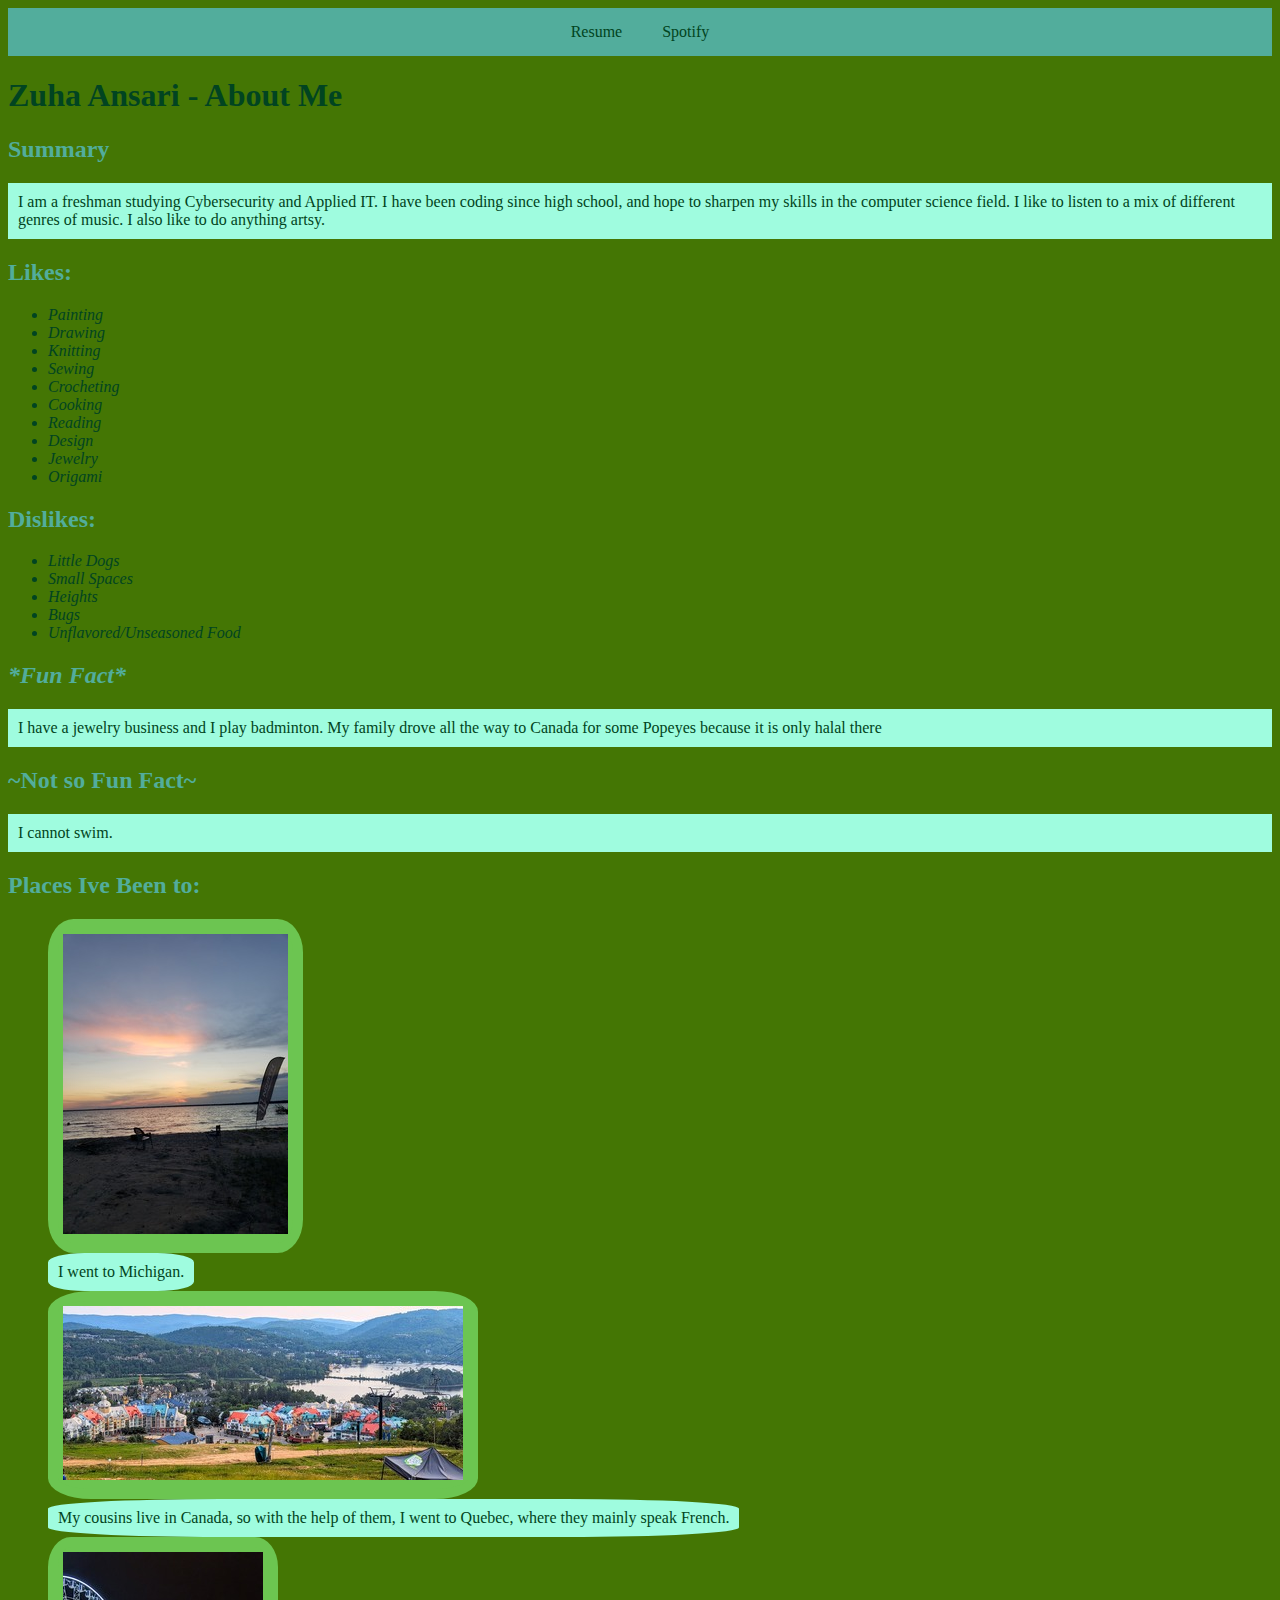
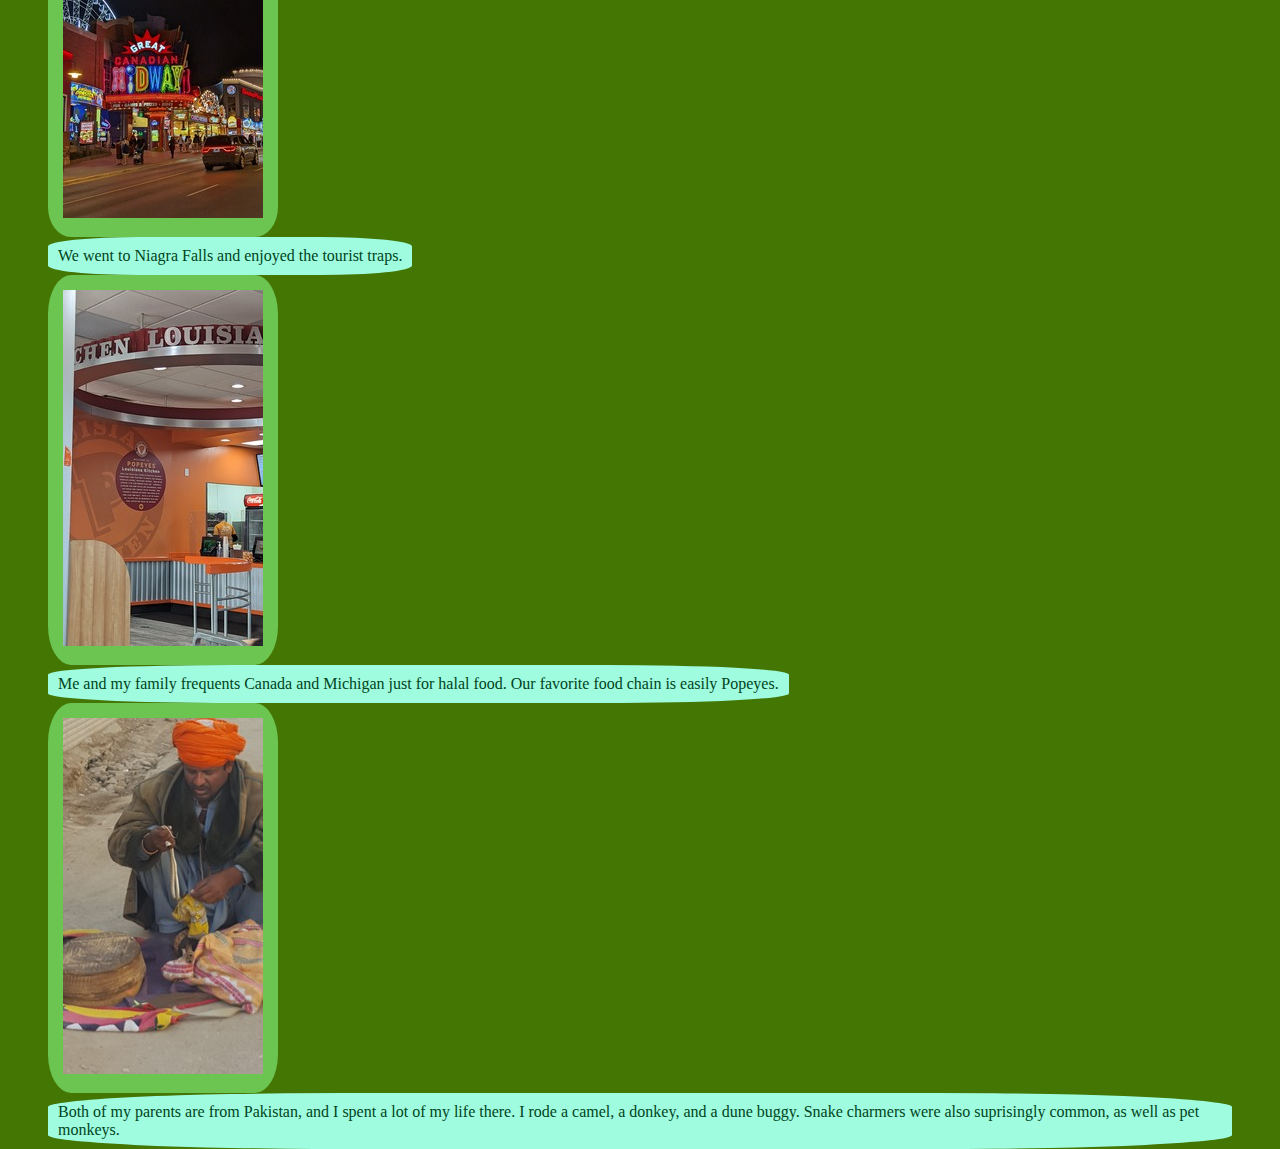
==== abtme.html @ a5013ca6 "Images fixed, CSS stylesheet and html changed" ====
<!DOCTYPE HTML>
<html lang="en">
<head>
	<meta charset = "UTF-8">
	<title>Zuha Ansari- About Me</title>
	<link rel="stylesheet" href="css/style.css">
</head>
<body>
  <nav id="directory"> 
    <ul>
	  <li><a href="index.html">Resume</a> </li>
	  <li><a href="spotify.html">Spotify</a></li>
	</ul>
  </nav>
	<h1> Zuha Ansari - About Me </h1>
	<div><h2> Summary</h2></div>
	<p> I am a freshman studying Cybersecurity and Applied IT. I have been coding since high school, and hope to sharpen my skills in the computer science field. I like to listen to a mix of different genres of music. I also like to do anything artsy.</p>
	
	<div><h2> Likes: </h2></div>
	<ul>
	  <li><em>Painting</em></li>
	  <li><em>Drawing</em></li>
	  <li><em>Knitting</em></li>
	  <li><em>Sewing</em></li>
	  <li><em>Crocheting</em></li>
	  <li><em>Cooking</em></li>
	  <li><em>Reading</em></li>
	  <li><em>Design</em></li>
	  <li><em>Jewelry</em></li>
	  <li><em>Origami</em></li>
	</ul>
	<div><h2> Dislikes: </h2></div>
	<ul>
	  <li><em>Little Dogs</em></li>
	  <li><em>Small Spaces</em></li>
	  <li><em>Heights</em></li>
	  <li><em>Bugs</em></li>
	  <li><em>Unflavored/Unseasoned Food</em></li>
	
	</ul>
	
	<div><h2><em>*Fun Fact*</em></h2></div>
	<p>I have a jewelry business and I play badminton. My family drove all the way to Canada for some Popeyes because it is only halal there </p>
	<div><h2><strong> ~Not so Fun Fact~</strong></h2></div>
	<p> I cannot swim. </p>
	<h2> Places Ive Been to:</h2>
	<figure>
	<div id="image_borders">
	  <img src="Michigan.jpg" alt="Michigan">
	</div>
	<figcaption> I went to Michigan. </figcaption>
	</figure>
	<figure>
	  <div id="image_borders">
	    <img src="Quebec.jpg" alt="Quebec">
	  </div>
	<figcaption> My cousins live in Canada, so with the help of them, I went to Quebec, where they mainly speak French. </figcaption>
	</figure>
	<figure>
	  <div id="image_borders">
	    <img src="Niagra_Falls.jpg" alt="Niagra Falls">
	  </div>
	<figcaption> We went to Niagra Falls and enjoyed the tourist traps. </figcaption>
	</figure>
	<figure>
	  <div id="image_borders">
	    <img src="Popeyes.jpg" alt="Popeyes">
	  </div>
	<figcaption> Me and my family frequents Canada and Michigan just for halal food. Our favorite food chain is easily Popeyes. </figcaption>
	</figure>
	<figure>
	  <div id="image_borders">
	    <img src="Pakistan.jpg" alt="Pakistan">
	  </div>
	<figcaption> Both of my parents are from Pakistan, and I spent a lot of my life there. I rode a camel, a donkey, and a dune buggy. Snake charmers were also suprisingly common, as well as pet monkeys. </figcaption>
	</figure>
</body>
</html>
---- css/style.css ----
body {
	background-color:#447604;
	color:#014421;
	
}
#directory {
	background-color:#52AD9C;
	overflow:hidden;
}
#directory ul{
	
	list-style-type:none;
	margin:0;
	padding:0;
	position:relative;
	left:50%;
	float:left;
}
#directory ul li{

	float:left;
	position: relative;
	right: 50%;
	display:block;
}
#directory ul li a{
	
	display:block;
	text-decoration:none;
	padding:15px 20px;
	color:#014421;
}
#directory ul li a:hover{
	
	display:block;
	text-decoration:none;
	background-color:#9FFCDF;
	padding:15px 20px;
	color:white;
	
}
fieldset {
	
	background-color:#6CC551;
}

h2{
	
	clear:left;
	color:#52AD9C;
}
p {
	
	clear:left;
	border:10px solid #9FFCDF;
	background-color: #9FFCDF;
	
}
ul{
	
	clear:left;
}
#image_borders {
	border: 10px solid #6CC551;
	border-radius:10%;
	padding:5px;
	float:left;
	clear:left;
	background-color:#6CC551;
}
figcaption {
	
	border:10px solid #9FFCDF;
	clear:left;
	background-color: #9FFCDF;
	border-radius:25%;
	float:left;
	paddign:5px;
}

#music_desc {
	clear:left;
	
}
#music_desc a{
	
	color:green;
	text-decoration:none;
	list-style-type:none;
	margin:0;
	padding:0;
	background-color:#9FFCDF;
	border:10px solid #6CC551;
	border-radius:25%;
}
#music_desc a:hover {
		
	color:white;
	text-decoration:none;
	list-style-type:none;
	margin:0;
	padding:0;
	border:10px solid #6CC551;
	background-color:#9FFCDF;
}
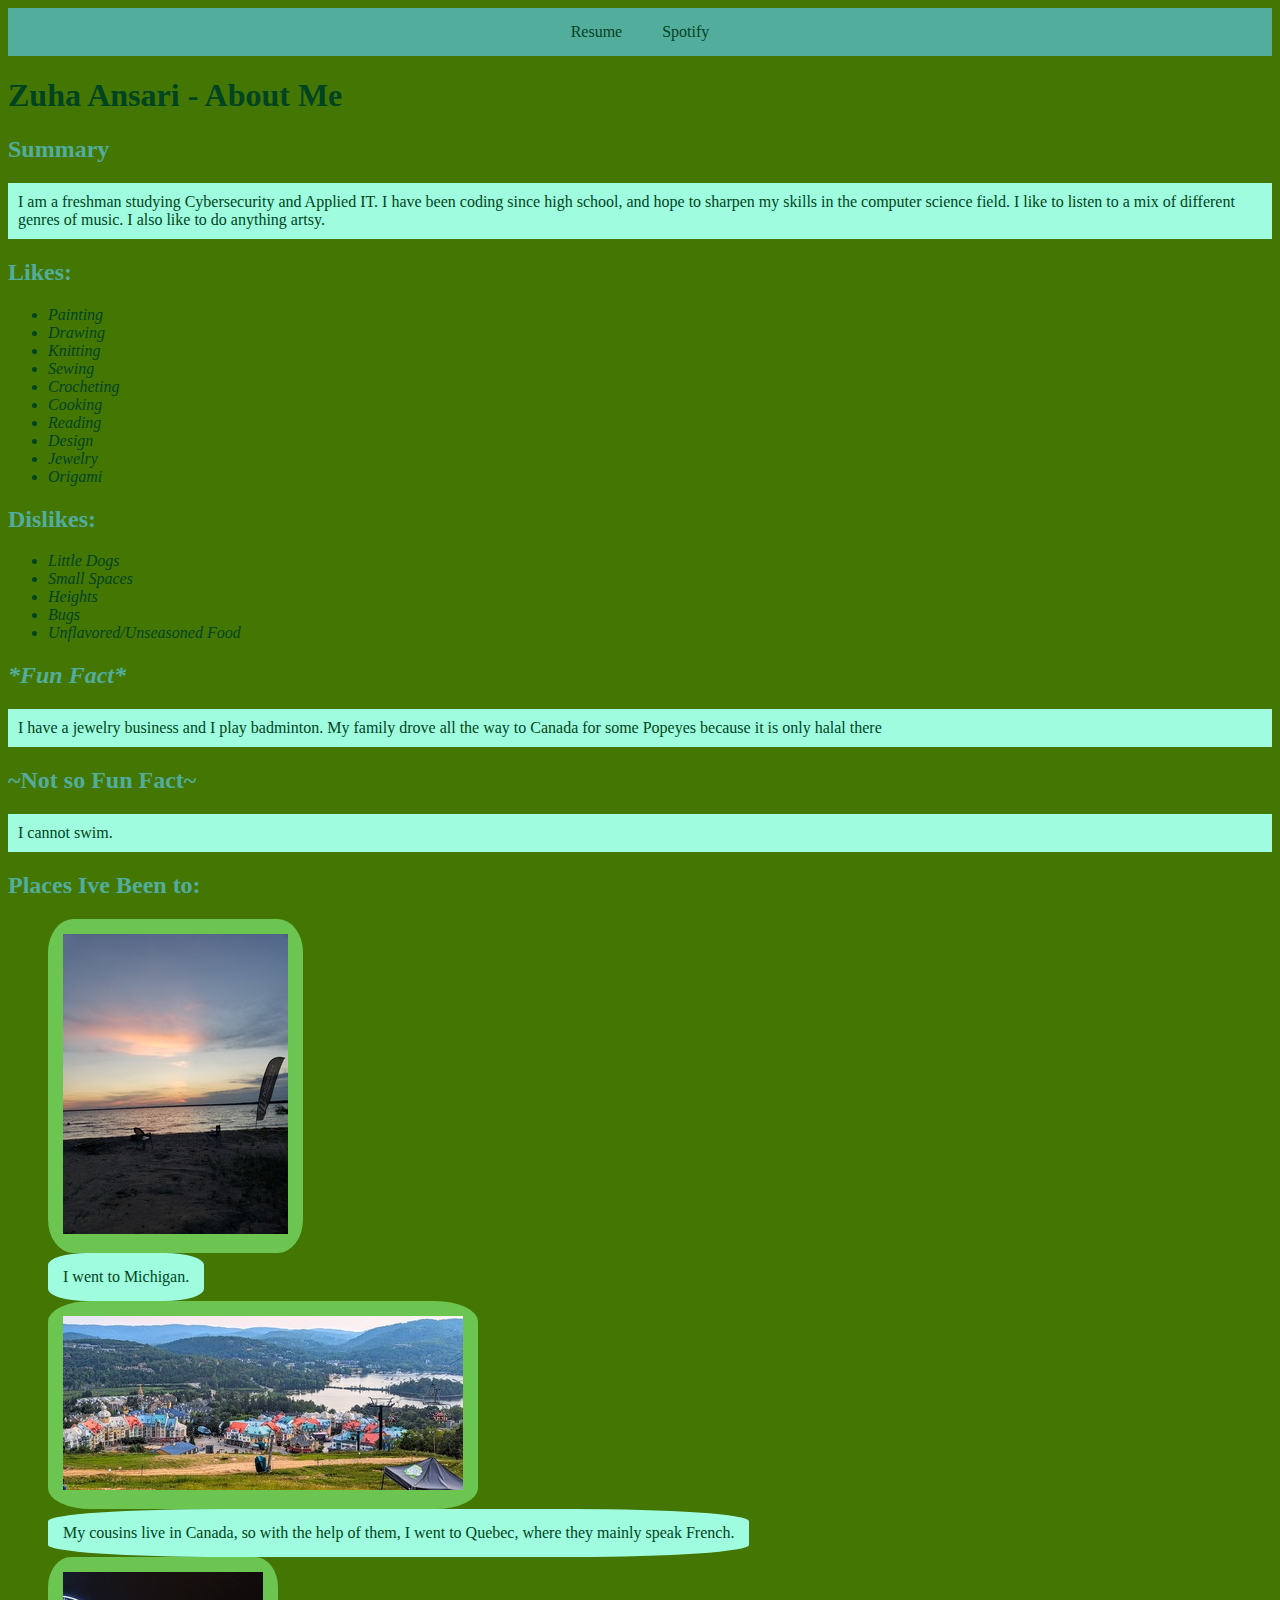
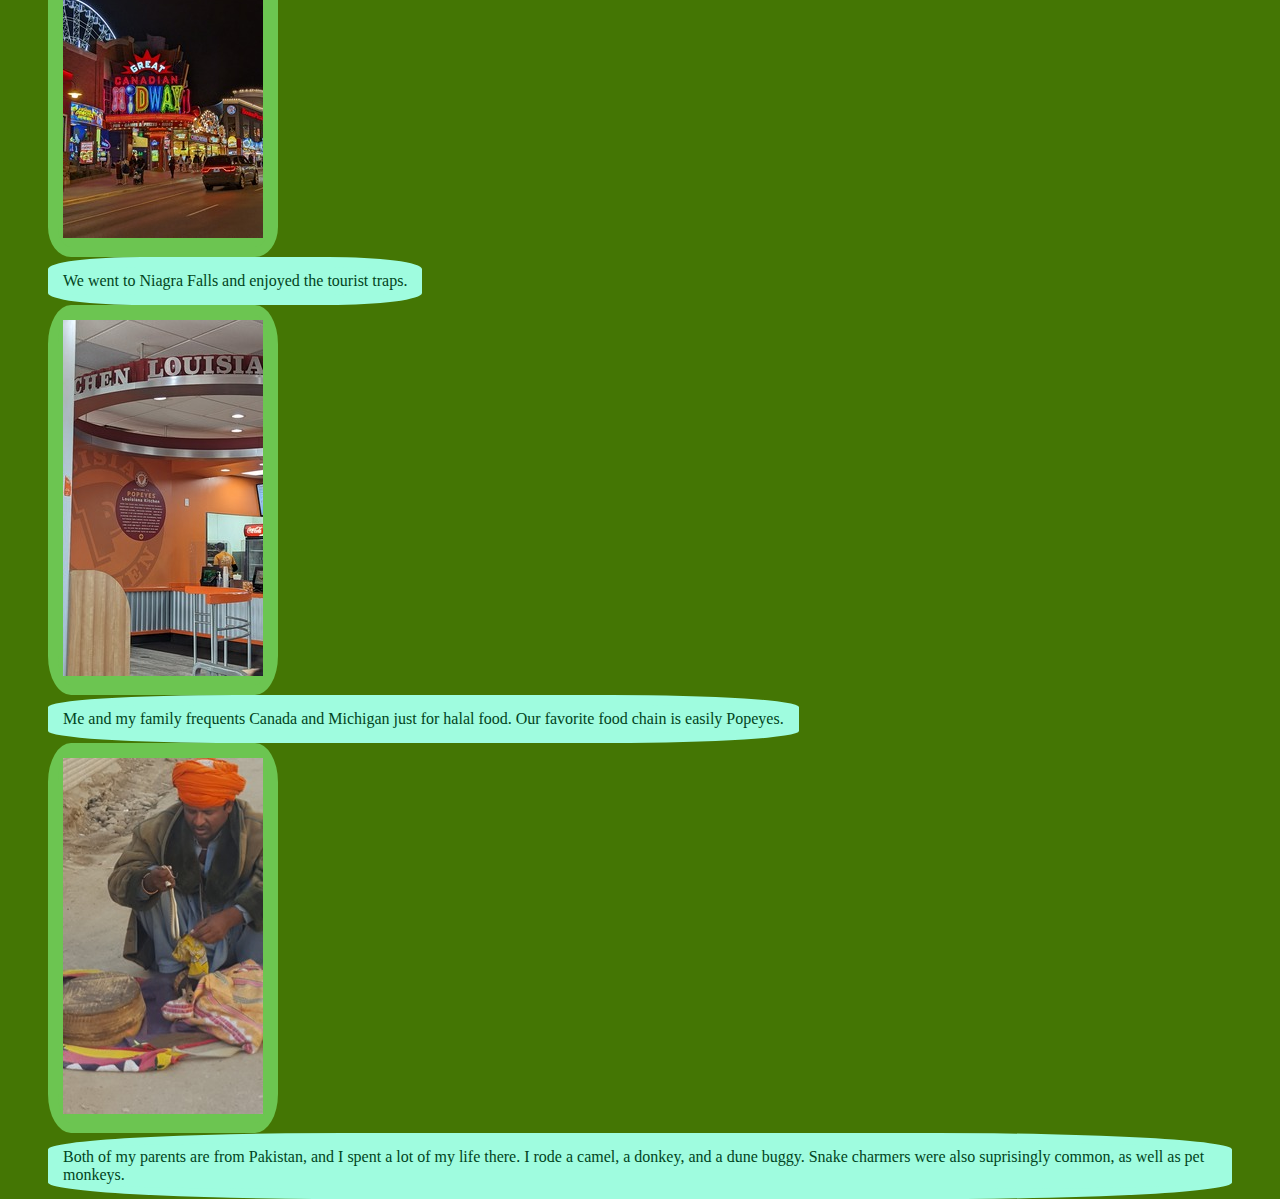
==== commit 0a4ef83f: "you cannot repeat an id" ====
--- a/abtme.html
+++ b/abtme.html
@@ -45,31 +45,31 @@
 	<p> I cannot swim. </p>
 	<h2> Places Ive Been to:</h2>
 	<figure>
-	<div id="image_borders">
+	<div class="image_borders">
 	  <img src="Michigan.jpg" alt="Michigan">
 	</div>
 	<figcaption> I went to Michigan. </figcaption>
 	</figure>
 	<figure>
-	  <div id="image_borders">
+	  <div class="image_borders">
 	    <img src="Quebec.jpg" alt="Quebec">
 	  </div>
 	<figcaption> My cousins live in Canada, so with the help of them, I went to Quebec, where they mainly speak French. </figcaption>
 	</figure>
 	<figure>
-	  <div id="image_borders">
+	  <div class="image_borders">
 	    <img src="Niagra_Falls.jpg" alt="Niagra Falls">
 	  </div>
 	<figcaption> We went to Niagra Falls and enjoyed the tourist traps. </figcaption>
 	</figure>
 	<figure>
-	  <div id="image_borders">
+	  <div class="image_borders">
 	    <img src="Popeyes.jpg" alt="Popeyes">
 	  </div>
 	<figcaption> Me and my family frequents Canada and Michigan just for halal food. Our favorite food chain is easily Popeyes. </figcaption>
 	</figure>
 	<figure>
-	  <div id="image_borders">
+	  <div class="image_borders">
 	    <img src="Pakistan.jpg" alt="Pakistan">
 	  </div>
 	<figcaption> Both of my parents are from Pakistan, and I spent a lot of my life there. I rode a camel, a donkey, and a dune buggy. Snake charmers were also suprisingly common, as well as pet monkeys. </figcaption>
--- a/css/style.css
+++ b/css/style.css
@@ -60,7 +60,7 @@
 	
 	clear:left;
 }
-#image_borders {
+.image_borders {
 	border: 10px solid #6CC551;
 	border-radius:10%;
 	padding:5px;
@@ -75,7 +75,7 @@
 	background-color: #9FFCDF;
 	border-radius:25%;
 	float:left;
-	paddign:5px;
+	padding:5px;
 }
 
 #music_desc {
